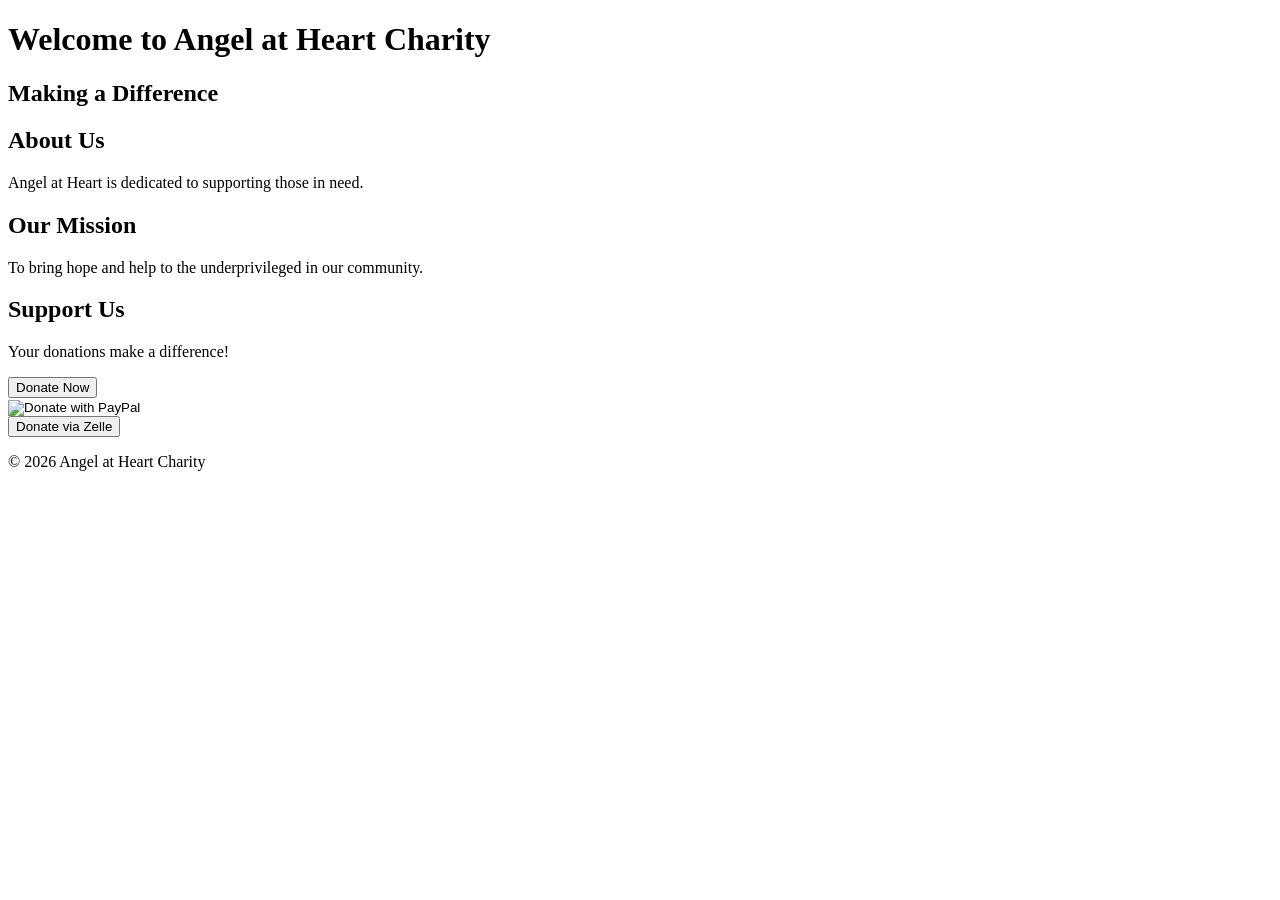
==== index.html @ 965acf41 "Create main landing page" ====
<!DOCTYPE html>
<html lang="en">
<head>
    <meta charset="UTF-8">
    <meta name="viewport" content="width=device-width, initial-scale=1.0">
    <link rel="stylesheet" href="styles.css">
    <title>Angel at Heart Charity</title>
</head>
<body>
    <header>
        <h1>Welcome to Angel at Heart Charity</h1>
        <section id="hero">
            <h2>Making a Difference</h2>
        </section>
    </header>
    <main>
        <section id="about">
            <h2>About Us</h2>
            <p>Angel at Heart is dedicated to supporting those in need.</p>
        </section>
        <section id="mission">
            <h2>Our Mission</h2>
            <p>To bring hope and help to the underprivileged in our community.</p>
        </section>
        <section id="donate">
            <h2>Support Us</h2>
            <p>Your donations make a difference!</p>
            <button onclick="window.location.href='donate.html'">Donate Now</button>
            <form action="https://www.paypal.com/cgi-bin/webscr" method="post" target="_blank">
                <input type="hidden" name="cmd" value="_donations">
                <input type="hidden" name="business" value="your_paypal_email@example.com">
                <input type="hidden" name="item_name" value="Donation to Angel at Heart Charity">
                <input type="hidden" name="currency_code" value="USD">
                <input type="image" src="https://www.paypalobjects.com/en_US/i/btn/btn_donate_LG.gif" alt="Donate with PayPal">
            </form>
            <button onclick="window.location.href='https://zellepay.com'">Donate via Zelle</button>
        </section>
    </main>
    <footer>
        <p>&copy; 2026 Angel at Heart Charity</p>
    </footer>
    <script src="script.js"></script>
</body>
</html>
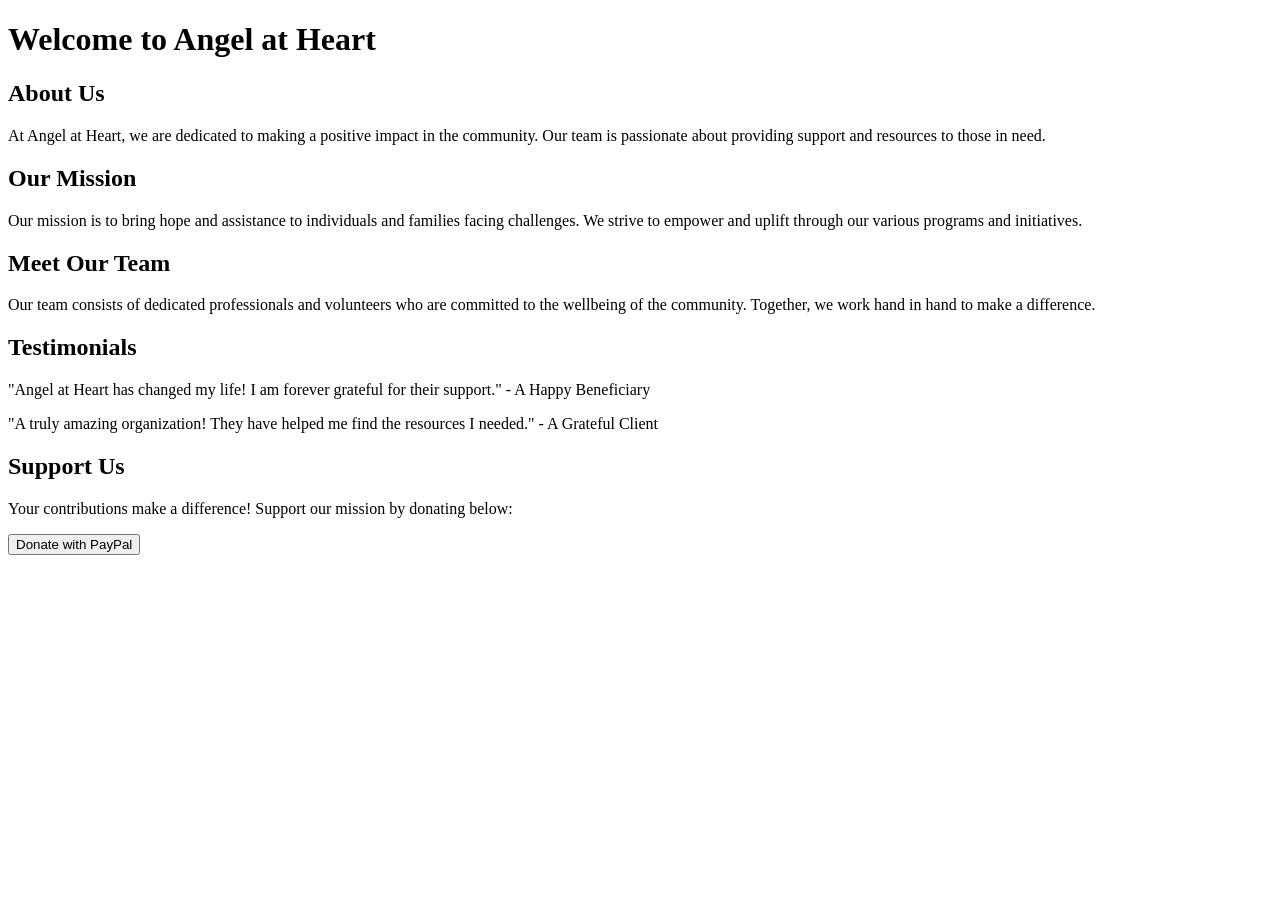
==== commit 10796bc4: "Updated index.html with enhanced heartfelt content including about section, mission, team, testimoni" ====
--- a/index.html
+++ b/index.html
@@ -3,42 +3,38 @@
 <head>
     <meta charset="UTF-8">
     <meta name="viewport" content="width=device-width, initial-scale=1.0">
-    <link rel="stylesheet" href="styles.css">
-    <title>Angel at Heart Charity</title>
+    <title>Angel at Heart</title>
 </head>
 <body>
     <header>
-        <h1>Welcome to Angel at Heart Charity</h1>
-        <section id="hero">
-            <h2>Making a Difference</h2>
-        </section>
+        <h1>Welcome to Angel at Heart</h1>
     </header>
-    <main>
-        <section id="about">
-            <h2>About Us</h2>
-            <p>Angel at Heart is dedicated to supporting those in need.</p>
-        </section>
-        <section id="mission">
-            <h2>Our Mission</h2>
-            <p>To bring hope and help to the underprivileged in our community.</p>
-        </section>
-        <section id="donate">
-            <h2>Support Us</h2>
-            <p>Your donations make a difference!</p>
-            <button onclick="window.location.href='donate.html'">Donate Now</button>
-            <form action="https://www.paypal.com/cgi-bin/webscr" method="post" target="_blank">
-                <input type="hidden" name="cmd" value="_donations">
-                <input type="hidden" name="business" value="your_paypal_email@example.com">
-                <input type="hidden" name="item_name" value="Donation to Angel at Heart Charity">
-                <input type="hidden" name="currency_code" value="USD">
-                <input type="image" src="https://www.paypalobjects.com/en_US/i/btn/btn_donate_LG.gif" alt="Donate with PayPal">
-            </form>
-            <button onclick="window.location.href='https://zellepay.com'">Donate via Zelle</button>
-        </section>
-    </main>
+    <section id="about">
+        <h2>About Us</h2>
+        <p>At Angel at Heart, we are dedicated to making a positive impact in the community. Our team is passionate about providing support and resources to those in need.</p>
+    </section>
+    <section id="mission">
+        <h2>Our Mission</h2>
+        <p>Our mission is to bring hope and assistance to individuals and families facing challenges. We strive to empower and uplift through our various programs and initiatives.</p>
+    </section>
+    <section id="team">
+        <h2>Meet Our Team</h2>
+        <p>Our team consists of dedicated professionals and volunteers who are committed to the wellbeing of the community. Together, we work hand in hand to make a difference.</p>
+    </section>
+    <section id="testimonials">
+        <h2>Testimonials</h2>
+        <p>"Angel at Heart has changed my life! I am forever grateful for their support." - A Happy Beneficiary</p>
+        <p>"A truly amazing organization! They have helped me find the resources I needed." - A Grateful Client</p>
+    </section>
     <footer>
-        <p>&copy; 2026 Angel at Heart Charity</p>
+        <h2>Support Us</h2>
+        <p>Your contributions make a difference! Support our mission by donating below:</p>
+        <form action="https://www.paypal.com/donate" method="post">
+            <input type="hidden" name="business" value="your_paypal_email@domain.com">
+            <input type="hidden" name="item_name" value="Donation to Angel at Heart">
+            <input type="hidden" name="currency_code" value="USD">
+            <input type="submit" value="Donate with PayPal">
+        </form>
     </footer>
-    <script src="script.js"></script>
 </body>
 </html>
